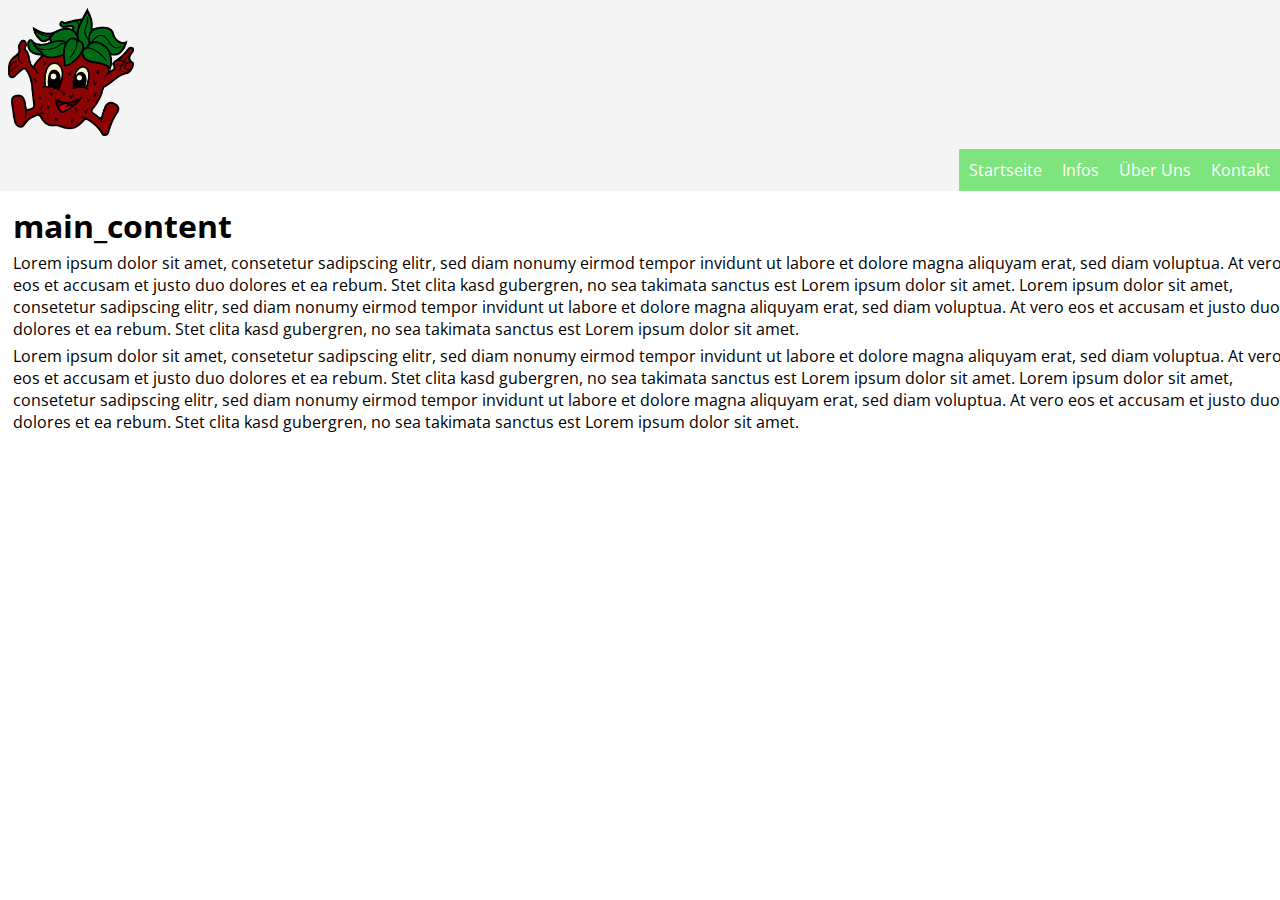
==== index.html @ 62ac8067 "Einfache Navigation" ====
<!doctype html>
<html lang="de">
	<head>
		<meta charset="utf-8">
		<meta name="viewport" content="width=device-width, initial-scale=1.0">
		<title>Navigations Beispiel</title>
		<link rel="stylesheet" href="navigation.css">
	</head>

<body>
	<header id="nav-menue">
		<a href="#" id="logo"><img src="images/logo.png"></a>
		<nav id="nav_toggle" role="navigation">
			<ul>
			   <li><a href="#">Startseite</a></li>
			   <li><a href="#">Infos</a></li>
			   <li><a href="#">Über Uns</a></li>
			   <li><a href="#">Kontakt</a></li>
			</ul>
		</nav>
		<a class="menue-button menue-button-close" 
		   href="#nav-menue-zu">menu_toggle</a>
		<a class="menue-button menue-button-open" 
		   href="#nav-menue">menu_toggle</a>
	</header>
	<section>
		<h1>main_content</h1>
		<p>
			Lorem ipsum dolor sit amet, consetetur sadipscing elitr, sed 
			diam nonumy eirmod tempor invidunt ut labore et dolore magna aliquyam 
			erat, sed diam voluptua. At vero eos et accusam et justo duo 
			dolores et ea rebum. Stet clita kasd gubergren, no sea takimata 
			sanctus est Lorem ipsum dolor sit amet. Lorem ipsum dolor sit amet, 
			consetetur sadipscing elitr, sed diam nonumy eirmod tempor invidunt 
			ut labore et dolore magna aliquyam erat, sed diam voluptua. At vero 
			eos et accusam et justo duo dolores et ea rebum. Stet clita kasd 
			gubergren, no sea takimata sanctus est Lorem ipsum dolor sit amet.
		</p>
		<p>
			Lorem ipsum dolor sit amet, consetetur sadipscing elitr, sed diam 
			nonumy eirmod tempor invidunt ut labore et dolore magna aliquyam 
			erat, sed diam voluptua. At vero eos et accusam et justo duo 
			dolores et ea rebum. Stet clita kasd gubergren, no sea takimata 
			sanctus est Lorem ipsum dolor sit amet. Lorem ipsum dolor sit amet, 
			consetetur sadipscing elitr, sed diam nonumy eirmod tempor invidunt 
			ut labore et dolore magna aliquyam erat, sed diam voluptua. At 
			vero eos et accusam et justo duo dolores et ea rebum. Stet clita 
			kasd gubergren, no sea takimata sanctus est Lorem ipsum dolor sit 
			amet.
		</p>
	</section>	
</body>

</html>
---- navigation.css ----
@import url('http://fonts.googleapis.com/css?family=Open+Sans');

* {
	margin: 0;
	padding: 0;
	font-family: 'Open Sans', sans-serif;
	list-style:none;
	text-decoration:none;
}

header {
	background-color:#929292;
	background-color: #F4F4F4;
	width: 100%;
	float: left;
}

#logo {
	color: white;
	background-color: #F4F4F4;		
	display: block;
	padding: 0.5em;
	text-decoration: none;
	float: left;
}

#logo {
	width: auto;
}

#nav_toggle a {
	display: block;
	height: 100%;
	width: 100%;
	padding: 10px;
	text-decoration: none;
	color: white;
	background-color: #7EE57E;
}
	
.menue-button {
	display: none;
}
		
#nav_toggle {
	float:right;
}

#nav_toggle li {
	list-style: none;
	float: left;
	display: inline-block;
}

#nav_toggle a:hover {
	color: black;
	background: #58A058;
}
	
	
@media only screen and (max-width:600px) {
	.menue-button {
		display: block;
	}
	
	.menue-button {
		background-color: #7EE57E;
		display: block;
		position: absolute;
		right: 0;
		top: 0;
		padding: 0.5em;
		color: white;
		cursor: pointer;
		text-decoration: none;
	}
	
	#logo {
		width: 100%;
	}
	
	#nav_toggle {
		float: left;
		width: 100%;
		display: none;
	}
	
	#nav_toggle li {
		width: 100%;
		margin:2px;
	}
	
	.menue-button:hover {
		color: black;
		background: #58A058;
	}
}


#nav-menue:target #nav_toggle {
	display: block;
}

#nav-menue:target .menue-button-open {
	display: none; 
}	

section {
	padding: 0.5em;
	float: left;
	width: 100%;
}



h1, p {
	margin: 5px;
}

img{
	width:10%;
}
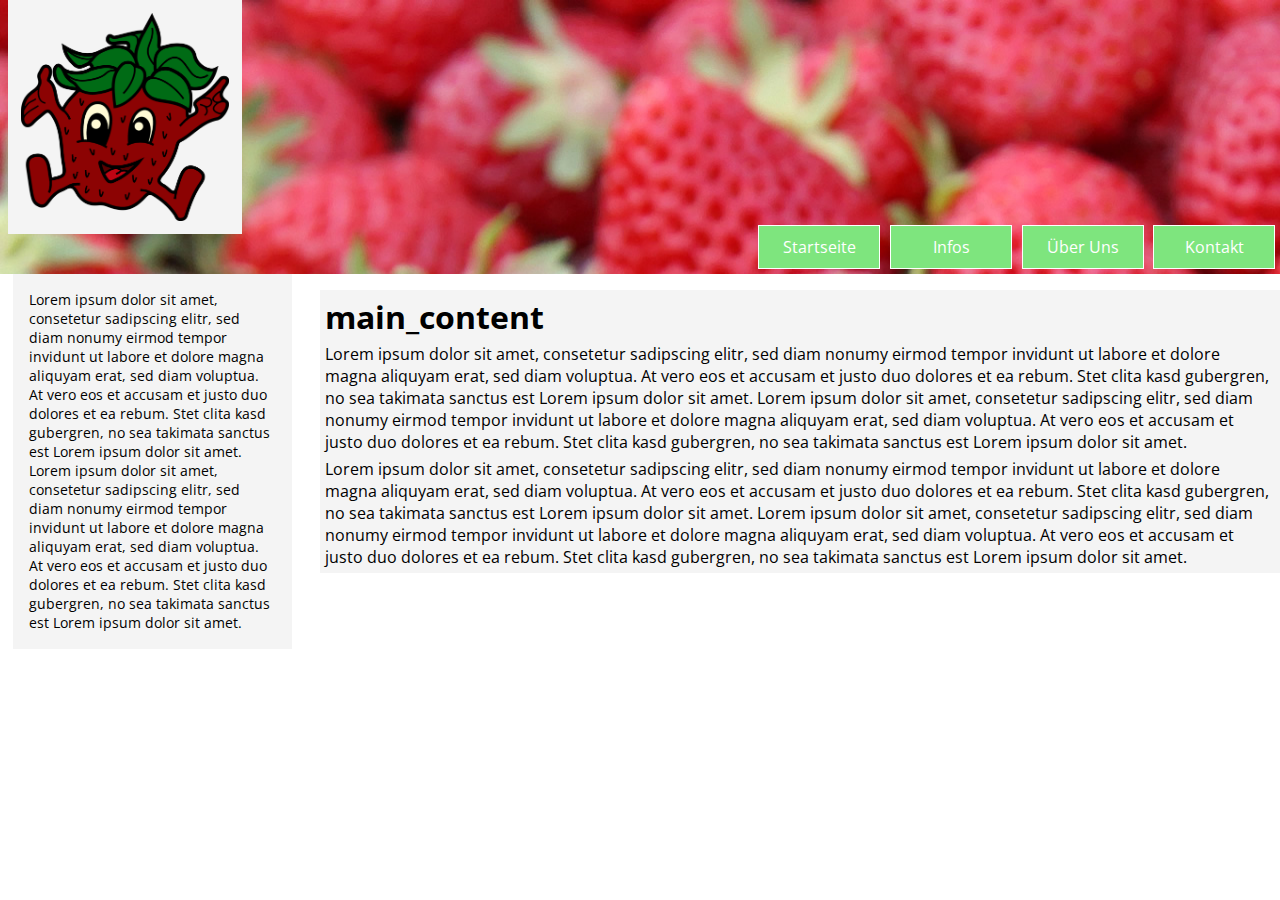
==== commit 50094e70: "Navigation mit Design" ====
--- a/index.html
+++ b/index.html
@@ -8,8 +8,9 @@
 	</head>
 
 <body>
+<div id="head_elements">
 	<header id="nav-menue">
-		<a href="#" id="logo"><img src="images/logo.png"></a>
+		<a href="#" id="logo"><img id="logo_img" src="images/logo.png"></a>
 		<nav id="nav_toggle" role="navigation">
 			<ul>
 			   <li><a href="#">Startseite</a></li>
@@ -19,11 +20,27 @@
 			</ul>
 		</nav>
 		<a class="menue-button menue-button-close" 
-		   href="#nav-menue-zu">menu_toggle</a>
+		   href="#nav-menue-zu">Menü</a>
 		<a class="menue-button menue-button-open" 
-		   href="#nav-menue">menu_toggle</a>
+		   href="#nav-menue">Menü</a>
 	</header>
-	<section>
+</div>
+	
+	<div id="sidebar">
+		<p>
+			Lorem ipsum dolor sit amet, consetetur sadipscing elitr, sed diam 
+			nonumy eirmod tempor invidunt ut labore et dolore magna aliquyam erat, 
+			sed diam voluptua. At vero eos et accusam et justo duo dolores et ea 
+			rebum. Stet clita kasd gubergren, no sea takimata sanctus est Lorem 
+			ipsum dolor sit amet. Lorem ipsum dolor sit amet, consetetur sadipscing 
+			elitr, sed diam nonumy eirmod tempor invidunt ut labore et dolore magna 
+			aliquyam erat, sed diam voluptua. At vero eos et accusam et justo duo 
+			dolores et ea rebum. Stet clita kasd gubergren, no sea takimata sanctus 
+			est Lorem ipsum dolor sit amet.
+		</p>
+	</div>
+	
+	<div id="main_content">
 		<h1>main_content</h1>
 		<p>
 			Lorem ipsum dolor sit amet, consetetur sadipscing elitr, sed 
@@ -48,7 +65,14 @@
 			kasd gubergren, no sea takimata sanctus est Lorem ipsum dolor sit 
 			amet.
 		</p>
-	</section>	
+	</div>
+	
+	<footer>
+		<ul>
+			<li>
+			<li>
+		</ul>
+	</footer>
 </body>
 
 </html>--- a/navigation.css
+++ b/navigation.css
@@ -13,29 +13,51 @@
 	background-color: #F4F4F4;
 	width: 100%;
 	float: left;
+	background-image: url('images/Erdbeere_5.jpg');
+	background-repeat: no-repeat;
+}
+
+#head_elements{
+	max-height:250px;
+}
+
+#sidebar{
+	float:left;
+	width:20%;
+	padding: 0.8em;
+	font-size: 0.9em;
+	background-color: #F4F4F4;
+	height: 100%;
+	margin-left: 1%;
+}
+
+#main_content{
+	float:right;
+	width:75%;
+	background-color: #F4F4F4;
+	margin-top:1em;
+	height: 100%;
 }
 
 #logo {
-	color: white;
-	background-color: #F4F4F4;		
 	display: block;
-	padding: 0.5em;
-	text-decoration: none;
-	float: left;
-}
-
-#logo {
-	width: auto;
+	padding: 0.8em;
+	margin-left: 0.5em;
+	padding: 0;
+	max-height: 220px;
 }
 
 #nav_toggle a {
 	display: block;
 	height: 100%;
-	width: 100%;
+	width: 100px;
 	padding: 10px;
+	margin: 0.3em;
 	text-decoration: none;
+	text-align: center;
 	color: white;
 	background-color: #7EE57E;
+	border: 1px solid white;
 }
 	
 .menue-button {
@@ -44,6 +66,7 @@
 		
 #nav_toggle {
 	float:right;
+	
 }
 
 #nav_toggle li {
@@ -69,11 +92,23 @@
 		position: absolute;
 		right: 0;
 		top: 0;
-		padding: 0.5em;
+		padding: 0.8em;
 		color: white;
 		cursor: pointer;
 		text-decoration: none;
+		border: 1px solid white;
 	}
+	
+	#nav_toggle a {
+		display: block;
+		height: 100%;
+		width: 100%;
+		padding: 10px;
+		margin: 0.2em;
+		text-decoration: none;
+		color: white;
+		background-color: #7EE57E;
+}
 	
 	#logo {
 		width: 100%;
@@ -87,12 +122,19 @@
 	
 	#nav_toggle li {
 		width: 100%;
-		margin:2px;
 	}
 	
 	.menue-button:hover {
 		color: black;
 		background: #58A058;
+	}
+	
+	#sidebar{
+		display:none;
+	}
+	
+	#main_content{
+		width:100%;
 	}
 }
 
@@ -105,18 +147,16 @@
 	display: none; 
 }	
 
-section {
-	padding: 0.5em;
-	float: left;
-	width: 100%;
-}
-
-
-
 h1, p {
 	margin: 5px;
 }
 
-img{
-	width:10%;
+
+#logo_img{
+	width:20%;
+	background-color: #F4F4F4;
+	padding: 0.8em;
+	margin: 0;
+	max-height: 208px;
+	max-width: 208px;
 }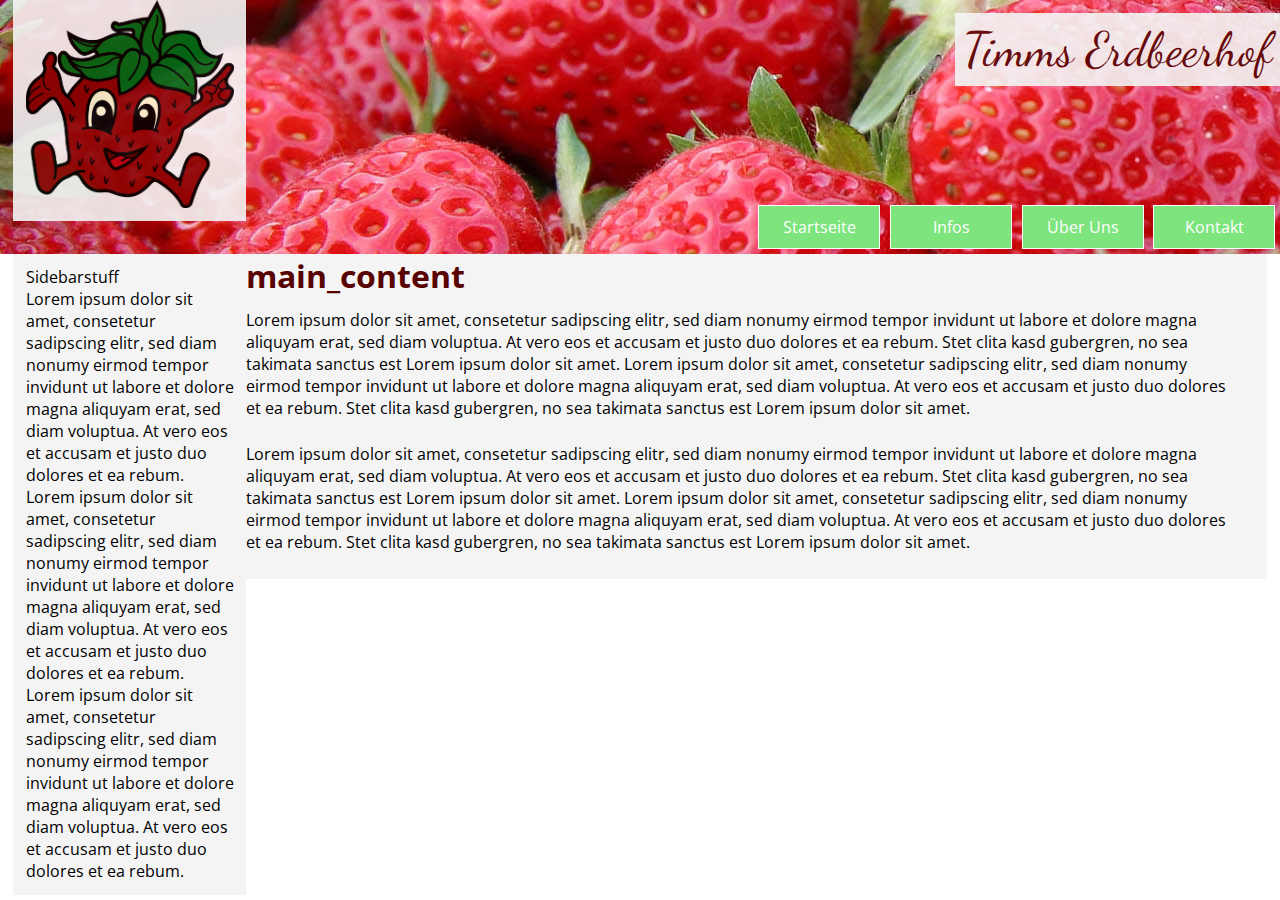
==== commit 5a19d3df: "Vorläufiges Design für Content" ====
--- a/index.html
+++ b/index.html
@@ -8,9 +8,10 @@
 	</head>
 
 <body>
-<div id="head_elements">
 	<header id="nav-menue">
+		<div id="headline"><p>Timms Erdbeerhof</p></div>
 		<a href="#" id="logo"><img id="logo_img" src="images/logo.png"></a>
+
 		<nav id="nav_toggle" role="navigation">
 			<ul>
 			   <li><a href="#">Startseite</a></li>
@@ -24,47 +25,56 @@
 		<a class="menue-button menue-button-open" 
 		   href="#nav-menue">Menü</a>
 	</header>
-</div>
 	
-	<div id="sidebar">
-		<p>
-			Lorem ipsum dolor sit amet, consetetur sadipscing elitr, sed diam 
-			nonumy eirmod tempor invidunt ut labore et dolore magna aliquyam erat, 
-			sed diam voluptua. At vero eos et accusam et justo duo dolores et ea 
-			rebum. Stet clita kasd gubergren, no sea takimata sanctus est Lorem 
-			ipsum dolor sit amet. Lorem ipsum dolor sit amet, consetetur sadipscing 
-			elitr, sed diam nonumy eirmod tempor invidunt ut labore et dolore magna 
-			aliquyam erat, sed diam voluptua. At vero eos et accusam et justo duo 
-			dolores et ea rebum. Stet clita kasd gubergren, no sea takimata sanctus 
-			est Lorem ipsum dolor sit amet.
-		</p>
-	</div>
-	
-	<div id="main_content">
-		<h1>main_content</h1>
-		<p>
-			Lorem ipsum dolor sit amet, consetetur sadipscing elitr, sed 
-			diam nonumy eirmod tempor invidunt ut labore et dolore magna aliquyam 
-			erat, sed diam voluptua. At vero eos et accusam et justo duo 
-			dolores et ea rebum. Stet clita kasd gubergren, no sea takimata 
-			sanctus est Lorem ipsum dolor sit amet. Lorem ipsum dolor sit amet, 
-			consetetur sadipscing elitr, sed diam nonumy eirmod tempor invidunt 
-			ut labore et dolore magna aliquyam erat, sed diam voluptua. At vero 
-			eos et accusam et justo duo dolores et ea rebum. Stet clita kasd 
-			gubergren, no sea takimata sanctus est Lorem ipsum dolor sit amet.
-		</p>
-		<p>
-			Lorem ipsum dolor sit amet, consetetur sadipscing elitr, sed diam 
-			nonumy eirmod tempor invidunt ut labore et dolore magna aliquyam 
-			erat, sed diam voluptua. At vero eos et accusam et justo duo 
-			dolores et ea rebum. Stet clita kasd gubergren, no sea takimata 
-			sanctus est Lorem ipsum dolor sit amet. Lorem ipsum dolor sit amet, 
-			consetetur sadipscing elitr, sed diam nonumy eirmod tempor invidunt 
-			ut labore et dolore magna aliquyam erat, sed diam voluptua. At 
-			vero eos et accusam et justo duo dolores et ea rebum. Stet clita 
-			kasd gubergren, no sea takimata sanctus est Lorem ipsum dolor sit 
-			amet.
-		</p>
+	<div id="main_container">
+		<div id="sidebar">
+			<p>Sidebarstuff</p>
+			<p>
+				Lorem ipsum dolor sit amet, consetetur sadipscing elitr, sed diam 
+				nonumy eirmod tempor invidunt ut labore et dolore magna aliquyam erat, 
+				sed diam voluptua. At vero eos et accusam et justo duo dolores et ea 
+				rebum.
+			</p>
+			<p>
+				Lorem ipsum dolor sit amet, consetetur sadipscing elitr, sed diam 
+				nonumy eirmod tempor invidunt ut labore et dolore magna aliquyam erat, 
+				sed diam voluptua. At vero eos et accusam et justo duo dolores et ea 
+				rebum.
+			</p>
+			<p>
+				Lorem ipsum dolor sit amet, consetetur sadipscing elitr, sed diam 
+				nonumy eirmod tempor invidunt ut labore et dolore magna aliquyam erat, 
+				sed diam voluptua. At vero eos et accusam et justo duo dolores et ea 
+				rebum.
+			</p>
+		</div>
+		
+		<div id="main_content">
+			<h1>main_content</h1>
+			<p>
+				Lorem ipsum dolor sit amet, consetetur sadipscing elitr, sed 
+				diam nonumy eirmod tempor invidunt ut labore et dolore magna aliquyam 
+				erat, sed diam voluptua. At vero eos et accusam et justo duo 
+				dolores et ea rebum. Stet clita kasd gubergren, no sea takimata 
+				sanctus est Lorem ipsum dolor sit amet. Lorem ipsum dolor sit amet, 
+				consetetur sadipscing elitr, sed diam nonumy eirmod tempor invidunt 
+				ut labore et dolore magna aliquyam erat, sed diam voluptua. At vero 
+				eos et accusam et justo duo dolores et ea rebum. Stet clita kasd 
+				gubergren, no sea takimata sanctus est Lorem ipsum dolor sit amet.
+			</p>
+			<p>
+				Lorem ipsum dolor sit amet, consetetur sadipscing elitr, sed diam 
+				nonumy eirmod tempor invidunt ut labore et dolore magna aliquyam 
+				erat, sed diam voluptua. At vero eos et accusam et justo duo 
+				dolores et ea rebum. Stet clita kasd gubergren, no sea takimata 
+				sanctus est Lorem ipsum dolor sit amet. Lorem ipsum dolor sit amet, 
+				consetetur sadipscing elitr, sed diam nonumy eirmod tempor invidunt 
+				ut labore et dolore magna aliquyam erat, sed diam voluptua. At 
+				vero eos et accusam et justo duo dolores et ea rebum. Stet clita 
+				kasd gubergren, no sea takimata sanctus est Lorem ipsum dolor sit 
+				amet.
+			</p>
+		</div>
 	</div>
 	
 	<footer>
--- a/navigation.css
+++ b/navigation.css
@@ -1,4 +1,5 @@
 @import url('http://fonts.googleapis.com/css?family=Open+Sans');
+@import url(https://fonts.googleapis.com/css?family=Dancing+Script);
 
 * {
 	margin: 0;
@@ -17,34 +18,64 @@
 	background-repeat: no-repeat;
 }
 
-#head_elements{
-	max-height:250px;
+h1{
+	color: #590202;
+}
+
+#headline{
+	background-color:white;
+	margin-top: 1%;
+	margin-left: 1%;
+	width: auto;
+	padding: 0.5em;
+	background-color: #F4F4F4;
+	float:right;
+	opacity: 0.9;
+
+}
+
+#headline p{
+	font-family: 'Dancing Script', cursive;
+	font-size: 3em;
+	color: #590202;
+}
+
+#logo_img{
+	width:20%;
+	background-color: #F4F4F4;
+	padding: 0.8em;
+	padding-top:0;
+	max-height: 208px;
+	max-width: 208px;
+}
+
+#logo {
+	display: block;
+	max-height: 200px;
+	margin-left: 1%;
+	opacity: 0.9;
 }
 
 #sidebar{
 	float:left;
 	width:20%;
+	max-width:208px;
+	margin-left: 1%;
 	padding: 0.8em;
-	font-size: 0.9em;
+	
 	background-color: #F4F4F4;
-	height: 100%;
-	margin-left: 1%;
 }
 
 #main_content{
-	float:right;
-	width:75%;
+
+	margin-left: 1%;
+	margin-right: 1%;
+	padding:1%;
 	background-color: #F4F4F4;
-	margin-top:1em;
-	height: 100%;
 }
 
-#logo {
-	display: block;
-	padding: 0.8em;
-	margin-left: 0.5em;
-	padding: 0;
-	max-height: 220px;
+#main_content p{
+	padding:1%;
 }
 
 #nav_toggle a {
@@ -89,9 +120,10 @@
 	.menue-button {
 		background-color: #7EE57E;
 		display: block;
-		position: absolute;
+		position:absolute;
 		right: 0;
 		top: 0;
+		margin-top:18%;
 		padding: 0.8em;
 		color: white;
 		cursor: pointer;
@@ -145,18 +177,4 @@
 
 #nav-menue:target .menue-button-open {
 	display: none; 
-}	
-
-h1, p {
-	margin: 5px;
-}
-
-
-#logo_img{
-	width:20%;
-	background-color: #F4F4F4;
-	padding: 0.8em;
-	margin: 0;
-	max-height: 208px;
-	max-width: 208px;
-}+}	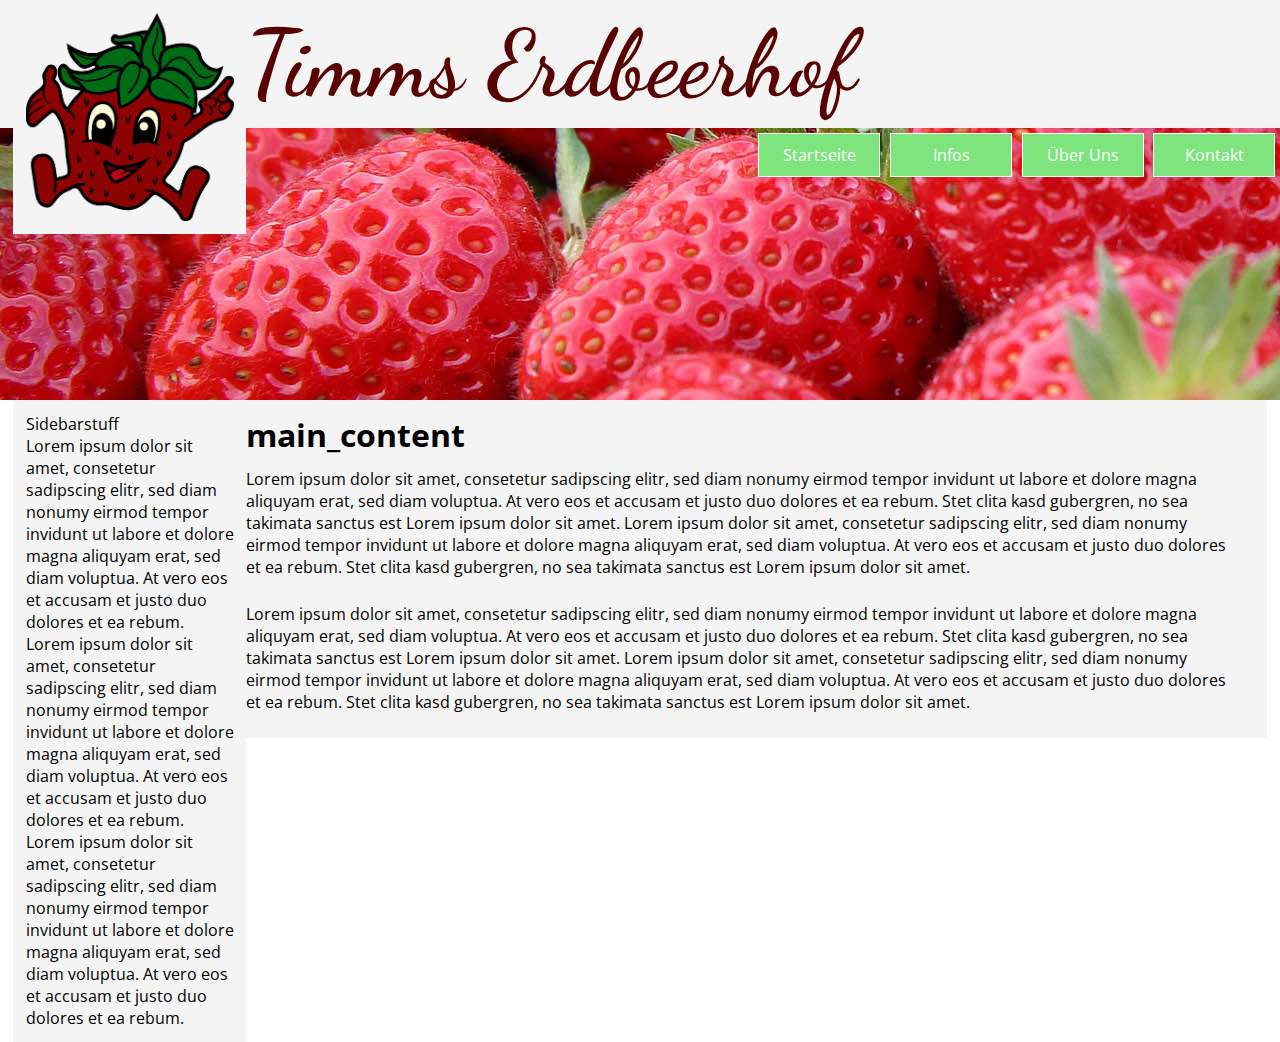
==== commit d2b02870: "Website State 3" ====
--- a/index.html
+++ b/index.html
@@ -8,10 +8,11 @@
 	</head>
 
 <body>
+
 	<header id="nav-menue">
+		<a href="#" id="logo"><img id="logo_img" src="images/logo.png"></a>
 		<div id="headline"><p>Timms Erdbeerhof</p></div>
-		<a href="#" id="logo"><img id="logo_img" src="images/logo.png"></a>
-
+		<div id="headline_small"><p>Timms Erdbeerhof</p></div>
 		<nav id="nav_toggle" role="navigation">
 			<ul>
 			   <li><a href="#">Startseite</a></li>
--- a/navigation.css
+++ b/navigation.css
@@ -13,47 +13,48 @@
 	background-color:#929292;
 	background-color: #F4F4F4;
 	width: 100%;
-	float: left;
+	min-height: 400px;
+
 	background-image: url('images/Erdbeere_5.jpg');
 	background-repeat: no-repeat;
 }
 
-h1{
-	color: #590202;
-}
-
 #headline{
 	background-color:white;
-	margin-top: 1%;
-	margin-left: 1%;
+	margin: 0 0 0 0;
 	width: auto;
 	padding: 0.5em;
 	background-color: #F4F4F4;
-	float:right;
-	opacity: 0.9;
-
+	opacity: 1;
+
+}
+
+#headline_small{
+	display:none;
 }
 
 #headline p{
 	font-family: 'Dancing Script', cursive;
-	font-size: 3em;
+	font-size: 70pt;
+	font-weight: 600;
 	color: #590202;
+	margin: 0;
 }
 
 #logo_img{
 	width:20%;
 	background-color: #F4F4F4;
 	padding: 0.8em;
-	padding-top:0;
 	max-height: 208px;
 	max-width: 208px;
+	float:left;
 }
 
 #logo {
 	display: block;
 	max-height: 200px;
 	margin-left: 1%;
-	opacity: 0.9;
+	opacity: 1;
 }
 
 #sidebar{
@@ -62,12 +63,11 @@
 	max-width:208px;
 	margin-left: 1%;
 	padding: 0.8em;
-	
+
 	background-color: #F4F4F4;
 }
 
 #main_content{
-
 	margin-left: 1%;
 	margin-right: 1%;
 	padding:1%;
@@ -90,13 +90,17 @@
 	background-color: #7EE57E;
 	border: 1px solid white;
 }
-	
+
 .menue-button {
 	display: none;
 }
-		
+
 #nav_toggle {
 	float:right;
+	display:block;
+	vertical-align: bottom;
+	margin-bottom:0;
+
 	
 }
 
@@ -110,27 +114,26 @@
 	color: black;
 	background: #58A058;
 }
-	
-	
+
+
 @media only screen and (max-width:600px) {
 	.menue-button {
 		display: block;
 	}
-	
+
 	.menue-button {
 		background-color: #7EE57E;
 		display: block;
 		position:absolute;
 		right: 0;
 		top: 0;
-		margin-top:18%;
 		padding: 0.8em;
 		color: white;
 		cursor: pointer;
 		text-decoration: none;
 		border: 1px solid white;
 	}
-	
+
 	#nav_toggle a {
 		display: block;
 		height: 100%;
@@ -142,29 +145,51 @@
 		background-color: #7EE57E;
 }
 	
+	#headline{
+		display:none;
+	}
+	
+	#headline_small{
+		display:block;
+		background-color:white;
+		margin: 0 0 0 0;
+		width: auto;
+		padding: 0.5em;
+		background-color: #F4F4F4;
+		opacity: 1;	
+	}
+	
+	#headline_small p{
+		font-family: 'Dancing Script', cursive;
+		font-size: 36pt;
+		font-weight: 600;
+		color: #590202;
+		margin: 0;
+	}
+
 	#logo {
 		width: 100%;
 	}
-	
+
 	#nav_toggle {
 		float: left;
 		width: 100%;
 		display: none;
 	}
-	
+
 	#nav_toggle li {
 		width: 100%;
 	}
-	
+
 	.menue-button:hover {
 		color: black;
 		background: #58A058;
 	}
-	
+
 	#sidebar{
 		display:none;
 	}
-	
+
 	#main_content{
 		width:100%;
 	}
@@ -176,5 +201,5 @@
 }
 
 #nav-menue:target .menue-button-open {
-	display: none; 
-}	+	display: none;
+}
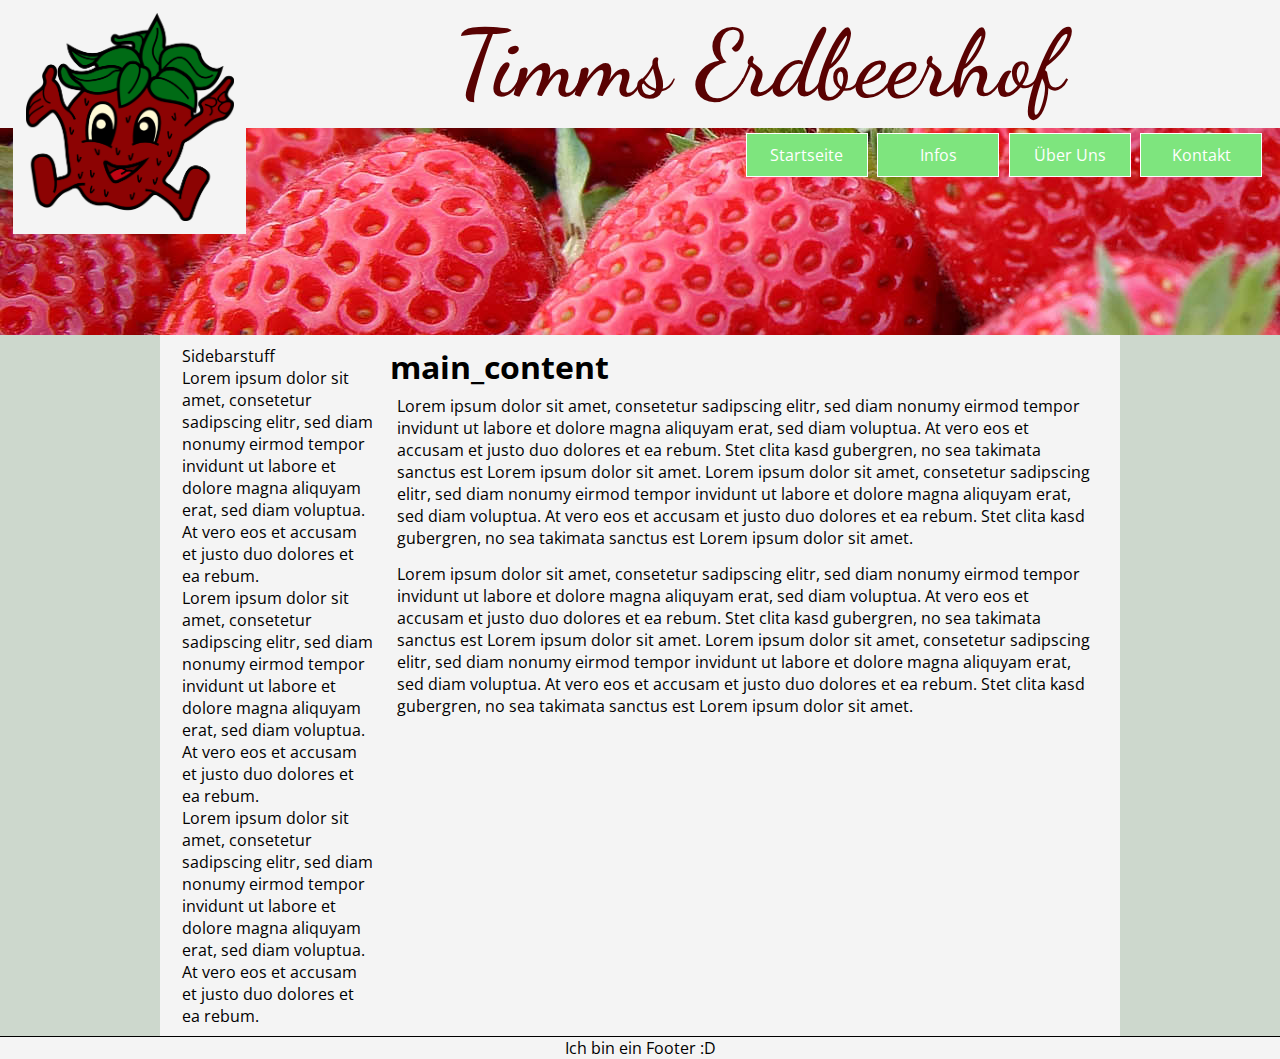
==== commit 3e87d271: "Website mit finalem Header und finaler Navigation" ====
--- a/index.html
+++ b/index.html
@@ -27,7 +27,7 @@
 		   href="#nav-menue">Menü</a>
 	</header>
 	
-	<div id="main_container">
+	<div id="main">
 		<div id="sidebar">
 			<p>Sidebarstuff</p>
 			<p>
@@ -76,14 +76,15 @@
 				amet.
 			</p>
 		</div>
+		
+		<div id="main_fill"></div>
+		
 	</div>
 	
 	<footer>
-		<ul>
-			<li>
-			<li>
-		</ul>
+		<p>Ich bin ein Footer :D</p>
 	</footer>
+
 </body>
 
 </html>--- a/navigation.css
+++ b/navigation.css
@@ -9,11 +9,18 @@
 	text-decoration:none;
 }
 
+html, body{
+	margin:0 auto;
+	padding: 0;
+	background-color:#CDD8CD;
+	height:100%;
+}
+
 header {
 	background-color:#929292;
 	background-color: #F4F4F4;
 	width: 100%;
-	min-height: 400px;
+	min-height: 335px;
 
 	background-image: url('images/Erdbeere_5.jpg');
 	background-repeat: no-repeat;
@@ -21,12 +28,10 @@
 
 #headline{
 	background-color:white;
-	margin: 0 0 0 0;
 	width: auto;
 	padding: 0.5em;
 	background-color: #F4F4F4;
-	opacity: 1;
-
+	min-height:100px;
 }
 
 #headline_small{
@@ -39,6 +44,8 @@
 	font-weight: 600;
 	color: #590202;
 	margin: 0;
+	width:100%;
+	text-align:center;
 }
 
 #logo_img{
@@ -48,30 +55,41 @@
 	max-height: 208px;
 	max-width: 208px;
 	float:left;
+	margin-left:1%;
 }
 
 #logo {
 	display: block;
 	max-height: 200px;
-	margin-left: 1%;
-	opacity: 1;
+}
+
+#main{
+	max-width:960px;
+	margin: 0 auto;
+	background-color: #F4F4F4;
+}
+
+#main_fill{
+	clear:both;
+	height:100%;
+	background-color: #F4F4F4;
 }
 
 #sidebar{
 	float:left;
 	width:20%;
 	max-width:208px;
-	margin-left: 1%;
-	padding: 0.8em;
-
+	margin-left: 0.8em;
+	padding:1%;
 	background-color: #F4F4F4;
 }
 
 #main_content{
-	margin-left: 1%;
 	margin-right: 1%;
-	padding:1%;
-	background-color: #F4F4F4;
+	margin-left:23%;
+	padding: 1%;
+	background-color: #F4F4F4;
+	width:auto;
 }
 
 #main_content p{
@@ -100,8 +118,7 @@
 	display:block;
 	vertical-align: bottom;
 	margin-bottom:0;
-
-	
+	margin-right: 1%;
 }
 
 #nav_toggle li {
@@ -113,6 +130,14 @@
 #nav_toggle a:hover {
 	color: black;
 	background: #58A058;
+}
+
+footer{
+	clear:both;
+	width:100%;
+	background-color: #F4F4F4;
+	border-top: 1px solid black;
+	text-align:center;
 }
 
 
@@ -126,12 +151,16 @@
 		display: block;
 		position:absolute;
 		right: 0;
-		top: 0;
 		padding: 0.8em;
 		color: white;
 		cursor: pointer;
 		text-decoration: none;
 		border: 1px solid white;
+	}
+	
+	#main_content{
+		width: 100%;
+		margin:0;
 	}
 
 	#nav_toggle a {
@@ -161,7 +190,7 @@
 	
 	#headline_small p{
 		font-family: 'Dancing Script', cursive;
-		font-size: 36pt;
+		font-size: 38pt;
 		font-weight: 600;
 		color: #590202;
 		margin: 0;
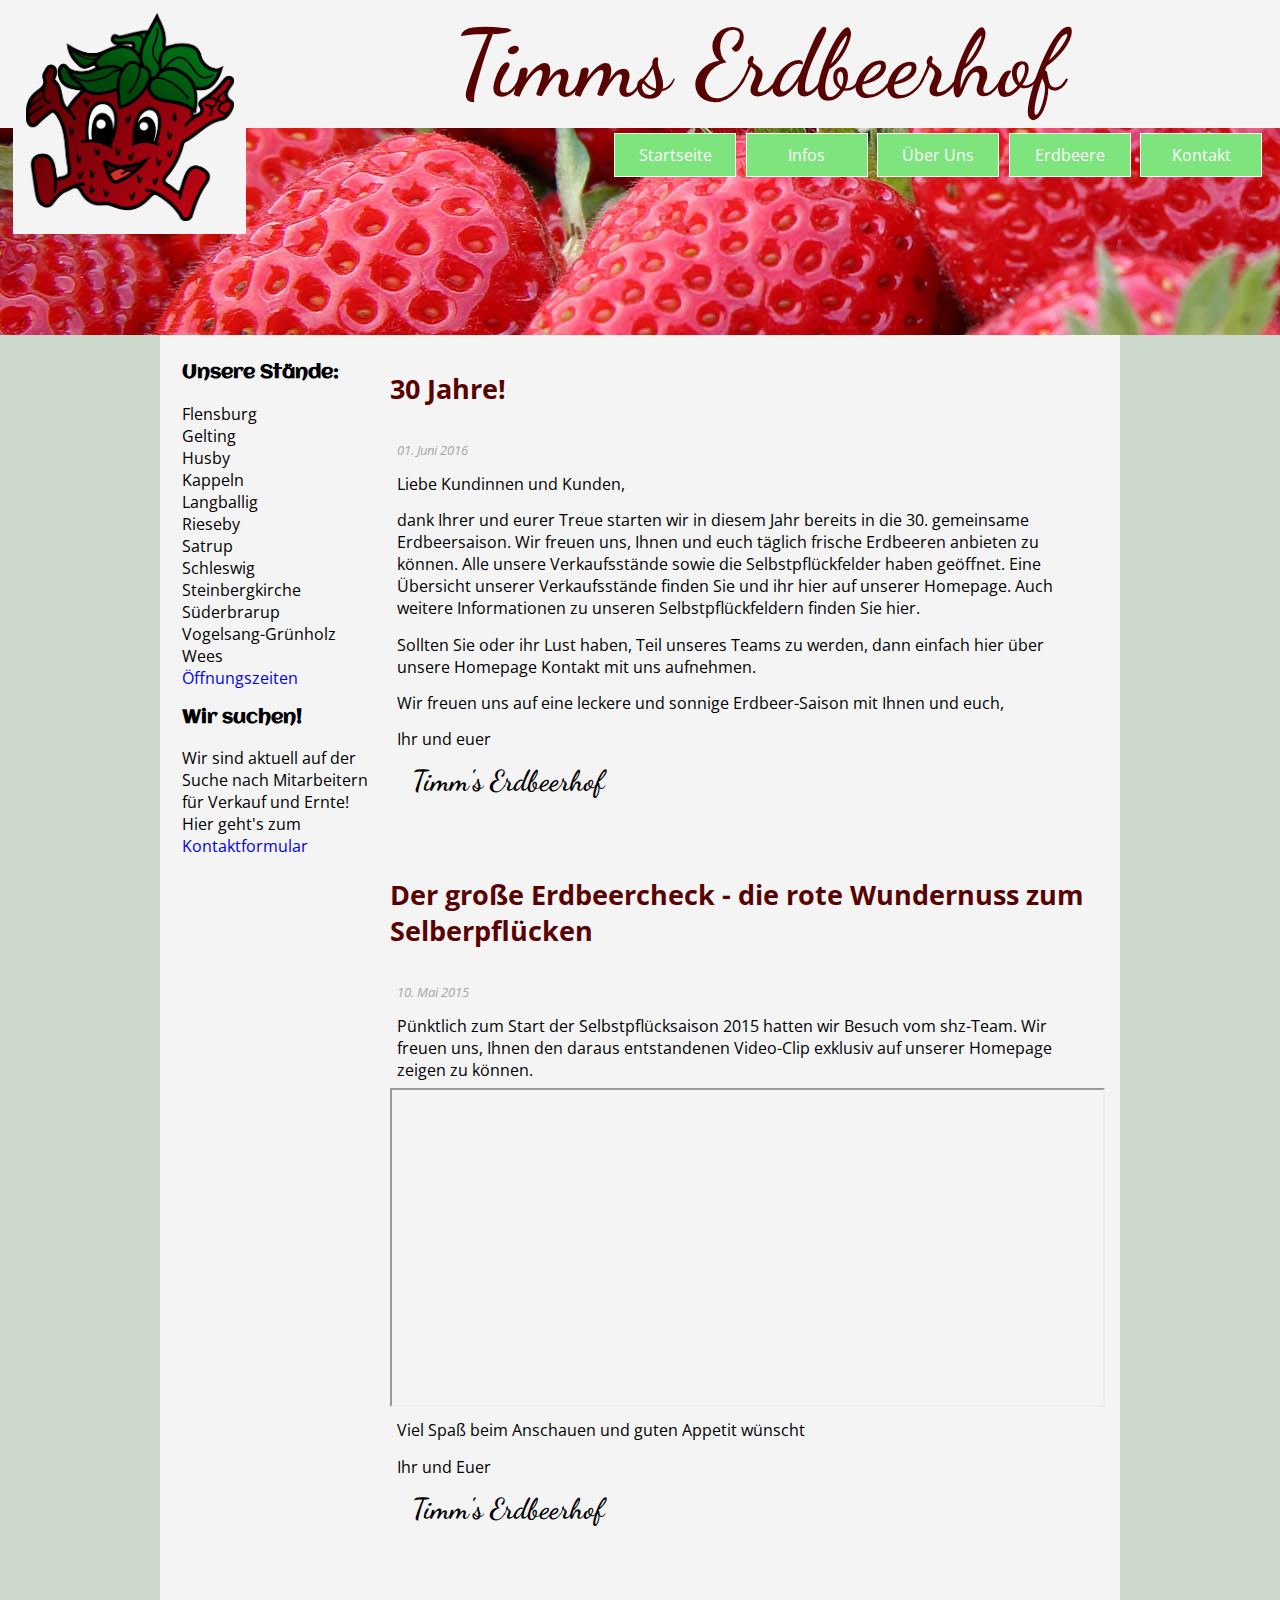
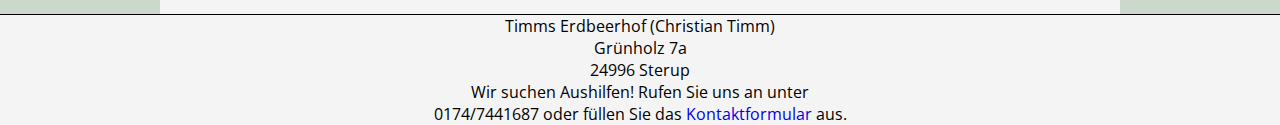
==== commit c3f3ad72: "Fertige Site mit allen Features" ====
--- a/index.html
+++ b/index.html
@@ -3,88 +3,132 @@
 	<head>
 		<meta charset="utf-8">
 		<meta name="viewport" content="width=device-width, initial-scale=1.0">
-		<title>Navigations Beispiel</title>
-		<link rel="stylesheet" href="navigation.css">
+		<title>Timms Erdbeerhof - Startseite</title>
+		<link rel="stylesheet" href="style.css">
 	</head>
 
 <body>
 
 	<header id="nav-menue">
-		<a href="#" id="logo"><img id="logo_img" src="images/logo.png"></a>
+		<div id="logo_container">
+			<a href="#" id="logo">
+				<img id="logo_img" src="images/logo.png">
+			</a>
+		</div>
 		<div id="headline"><p>Timms Erdbeerhof</p></div>
-		<div id="headline_small"><p>Timms Erdbeerhof</p></div>
 		<nav id="nav_toggle" role="navigation">
 			<ul>
-			   <li><a href="#">Startseite</a></li>
-			   <li><a href="#">Infos</a></li>
-			   <li><a href="#">Über Uns</a></li>
-			   <li><a href="#">Kontakt</a></li>
+				 <li><a href="index.html">Startseite</a></li>
+				 <li><a href="infos.html">Infos</a></li>
+				 <li><a href="ueberuns.html">Über Uns</a></li>
+				 <li><a href="erdbeere.html">Erdbeere</a></li>
+				 <li><a href="kontakt.html">Kontakt</a></li>
 			</ul>
 		</nav>
-		<a class="menue-button menue-button-close" 
+		<a class="menue-button menue-button-close"
 		   href="#nav-menue-zu">Menü</a>
-		<a class="menue-button menue-button-open" 
+		<a class="menue-button menue-button-open"
 		   href="#nav-menue">Menü</a>
 	</header>
-	
+
 	<div id="main">
 		<div id="sidebar">
-			<p>Sidebarstuff</p>
-			<p>
-				Lorem ipsum dolor sit amet, consetetur sadipscing elitr, sed diam 
-				nonumy eirmod tempor invidunt ut labore et dolore magna aliquyam erat, 
-				sed diam voluptua. At vero eos et accusam et justo duo dolores et ea 
-				rebum.
-			</p>
-			<p>
-				Lorem ipsum dolor sit amet, consetetur sadipscing elitr, sed diam 
-				nonumy eirmod tempor invidunt ut labore et dolore magna aliquyam erat, 
-				sed diam voluptua. At vero eos et accusam et justo duo dolores et ea 
-				rebum.
-			</p>
-			<p>
-				Lorem ipsum dolor sit amet, consetetur sadipscing elitr, sed diam 
-				nonumy eirmod tempor invidunt ut labore et dolore magna aliquyam erat, 
-				sed diam voluptua. At vero eos et accusam et justo duo dolores et ea 
-				rebum.
-			</p>
+			<div id="sidebar_stand">
+				<h3>Unsere Stände:</h3>
+
+					<ul>
+						<li>Flensburg</li>
+						<li>Gelting</li>
+						<li>Husby</li>
+						<li>Kappeln</li>
+						<li>Langballig</li>
+						<li>Rieseby</li>
+						<li>Satrup</li>
+						<li>Schleswig</li>
+						<li>Steinbergkirche</li>
+						<li>Süderbrarup</li>
+						<li>Vogelsang-Grünholz</li>
+						<li>Wees</li>
+					</ul>
+					<p class="zeit">
+					<a href="infos.html">Öffnungszeiten</a>
+					</p>
+			</div>
+				<div id="sidebar_suche">
+					<h3>Wir suchen!</h3>
+						<p>
+						Wir sind aktuell auf der Suche nach Mitarbeitern für Verkauf und Ernte! Hier geht's zum <a href="kontakt.html">Kontaktformular</a></li>
+						</p>
+				</div>
 		</div>
-		
+
 		<div id="main_content">
-			<h1>main_content</h1>
-			<p>
-				Lorem ipsum dolor sit amet, consetetur sadipscing elitr, sed 
-				diam nonumy eirmod tempor invidunt ut labore et dolore magna aliquyam 
-				erat, sed diam voluptua. At vero eos et accusam et justo duo 
-				dolores et ea rebum. Stet clita kasd gubergren, no sea takimata 
-				sanctus est Lorem ipsum dolor sit amet. Lorem ipsum dolor sit amet, 
-				consetetur sadipscing elitr, sed diam nonumy eirmod tempor invidunt 
-				ut labore et dolore magna aliquyam erat, sed diam voluptua. At vero 
-				eos et accusam et justo duo dolores et ea rebum. Stet clita kasd 
-				gubergren, no sea takimata sanctus est Lorem ipsum dolor sit amet.
-			</p>
-			<p>
-				Lorem ipsum dolor sit amet, consetetur sadipscing elitr, sed diam 
-				nonumy eirmod tempor invidunt ut labore et dolore magna aliquyam 
-				erat, sed diam voluptua. At vero eos et accusam et justo duo 
-				dolores et ea rebum. Stet clita kasd gubergren, no sea takimata 
-				sanctus est Lorem ipsum dolor sit amet. Lorem ipsum dolor sit amet, 
-				consetetur sadipscing elitr, sed diam nonumy eirmod tempor invidunt 
-				ut labore et dolore magna aliquyam erat, sed diam voluptua. At 
-				vero eos et accusam et justo duo dolores et ea rebum. Stet clita 
-				kasd gubergren, no sea takimata sanctus est Lorem ipsum dolor sit 
-				amet.
-			</p>
+				<h2>30 Jahre!</h2>
+					<p class="entry-date">01. Juni 2016</p>
+					<p>
+						Liebe Kundinnen und Kunden,
+					</p>
+					<p>
+						dank Ihrer und eurer Treue starten wir in diesem Jahr bereits in die 30. gemeinsame Erdbeersaison.
+						Wir freuen uns, Ihnen und euch täglich frische Erdbeeren anbieten zu können. Alle unsere Verkaufsstände sowie die Selbstpflückfelder haben geöffnet.
+						Eine Übersicht unserer Verkaufsstände finden Sie und ihr hier auf unserer Homepage. Auch weitere Informationen zu unseren Selbstpflückfeldern finden Sie hier.
+					</p>
+					<p>
+						Sollten Sie oder ihr Lust haben, Teil unseres Teams zu werden, dann einfach hier über unsere Homepage Kontakt mit uns aufnehmen.
+					</p>
+					<p>
+						Wir freuen uns auf eine leckere und sonnige Erdbeer-Saison mit Ihnen und euch,
+					</p>
+					<p>
+						Ihr und euer
+					</p>
+					<p class="unterschrift">
+						Timm's Erdbeerhof
+					</p>
+
+
+				<h2>Der große Erdbeercheck - die rote Wundernuss zum Selberpflücken</h2>
+		            <p class="entry-date">10. Mai 2015</p>
+		            <p>
+						Pünktlich zum Start der Selbstpflücksaison 2015 hatten wir Besuch vom shz-Team. Wir freuen uns, Ihnen den daraus entstandenen Video-Clip exklusiv auf unserer Homepage zeigen zu können.
+		            </p>
+					<center><iframe width="500" height="315"
+		            src="http://www.youtube.com/embed/VpUQ0UouxjA">
+		            </iframe></center>
+					<p>
+						Viel Spaß beim Anschauen und guten Appetit wünscht
+		            </p>
+					<p>
+						Ihr und Euer
+		            </p>
+		            <p class="unterschrift">Timm's Erdbeerhof</p>
+
+			<!--Ende-DIV-main_content-->
 		</div>
-		
 		<div id="main_fill"></div>
-		
 	</div>
-	
+
 	<footer>
-		<p>Ich bin ein Footer :D</p>
-	</footer>
+        <div id="impressum">
+
+        <ul>
+            <li>
+                Timms Erdbeerhof (Christian Timm)
+            </li>
+            <li>
+                Grünholz 7a
+            </li>
+            <li>
+                24996 Sterup
+            </li>
+        </ul>
+        </div>
+        <div id="impressum_2">
+        <p>Wir suchen Aushilfen! Rufen Sie uns an unter</p>
+        <p>0174/7441687 oder füllen Sie das <a href="kontakt.html">Kontaktformular</a> aus.</p>
+        </div>
+    </footer>
 
 </body>
 
-</html>+</html>
--- a/style.css
+++ b/style.css
@@ -0,0 +1,372 @@
+@import url('http://fonts.googleapis.com/css?family=Open+Sans');
+@import url(https://fonts.googleapis.com/css?family=Dancing+Script);
+@import url(https://fonts.googleapis.com/css?family=Aclonica);
+
+* {
+	margin: 0;
+	padding: 0;
+	font-family: 'Open Sans', sans-serif;
+	list-style:none;
+	text-decoration:none;
+}
+
+html, body{
+	margin:0 auto;
+	padding: 0;
+	background-color:#CDD8CD;
+	height:100%;
+}
+
+header {
+	background-color:#929292;
+	background-color: #F4F4F4;
+	width: 100%;
+	min-height: 335px;
+
+	background-image: url('images/Erdbeere_5.jpg');
+	background-repeat: no-repeat;
+}
+
+#headline{
+	background-color:white;
+	width: auto;
+	padding: 0.5em;
+	background-color: #F4F4F4;
+	min-height:100px;
+}
+
+#headline_small{
+	display:none;
+}
+
+#headline p{
+	font-family: 'Dancing Script', cursive;
+	font-size: 70pt;
+	font-weight: 600;
+	color: #590202;
+	margin: 0;
+	width:100%;
+	text-align:center;
+}
+
+#logo_img{
+	width:20%;
+	background-color: #F4F4F4;
+	padding: 0.8em;
+	max-height: 208px;
+	max-width: 208px;
+	float:left;
+	margin-left:1%;
+}
+
+#logo {
+	display: block;
+	max-height: 200px;
+}
+
+#main{
+	max-width:960px;
+	margin: 0 auto;
+	background-color: #F4F4F4;
+}
+
+#main_fill{
+	clear:both;
+	height:100%;
+	background-color: #F4F4F4;
+}
+
+#sidebar{
+	float:left;
+	width:20%;
+	max-width:208px;
+	margin-left: 0.8em;
+	padding:1%;
+	background-color: #F4F4F4;
+}
+
+#main_content{
+	margin-right: 1%;
+	margin-left:23%;
+	padding: 1%;
+	background-color: #F4F4F4;
+	width:auto;
+}
+
+#main_content p{
+	padding:1%;
+}
+
+#nav_toggle a {
+	display: block;
+	height: 100%;
+	width: 100px;
+	padding: 10px;
+	margin: 0.3em;
+	text-decoration: none;
+	text-align: center;
+	color: white;
+	background-color: #7EE57E;
+	border: 1px solid white;
+}
+
+.menue-button {
+	display: none;
+}
+
+#nav_toggle {
+	float:right;
+	display:block;
+	vertical-align: bottom;
+	margin-bottom:0;
+	margin-right: 1%;
+}
+
+#nav_toggle li {
+	list-style: none;
+	float: left;
+	display: inline-block;
+}
+
+#nav_toggle a:hover {
+	color: black;
+	background: #58A058;
+}
+
+footer{
+	clear:both;
+	width:100%;
+	background-color: #F4F4F4;
+	border-top: 1px solid black;
+	text-align:center;
+}
+
+
+@media only screen and (max-width:600px) {
+	.menue-button {
+		display: block;
+	}
+
+	.menue-button {
+		background-color: #7EE57E;
+		display: block;
+		position:absolute;
+		right: 0;
+		padding: 0.8em;
+		color: white;
+		cursor: pointer;
+		text-decoration: none;
+		border: 1px solid white;
+	}
+	
+	#main{
+		width:100%;
+	}
+	
+	#main_content{
+		width: 100%;
+		margin:0;
+	}
+
+	#nav_toggle a {
+		display: block;
+		height: 100%;
+		width: 100%;
+		padding: 10px;
+		margin: 0.2em;
+		text-decoration: none;
+		color: white;
+		background-color: #7EE57E;
+}
+	
+	#headline{
+		display:none;
+	}
+	
+	#headline_small{
+		display:block;
+		background-color:white;
+		margin: 0 0 0 0;
+		width: auto;
+		padding: 0.5em;
+		background-color: #F4F4F4;
+		opacity: 1;	
+	}
+	
+	#headline_small p{
+		font-family: 'Dancing Script', cursive;
+		font-size: 38pt;
+		font-weight: 600;
+		color: #590202;
+		margin: 0;
+	}
+
+	#logo {
+		width: 100%;
+	}
+
+	#nav_toggle {
+		float: left;
+		width: 100%;
+		display: none;
+	}
+
+	#nav_toggle li {
+		width: 100%;
+	}
+
+	.menue-button:hover {
+		color: black;
+		background: #58A058;
+	}
+
+	#sidebar{
+		display:none;
+	}
+
+	#main_content{
+		width:100%;
+	}
+}
+
+
+#nav-menue:target #nav_toggle {
+	display: block;
+}
+
+#nav-menue:target .menue-button-open {
+	display: none;
+}
+
+/*KONTAKTFORMULAR*/
+#formular_liste{
+	padding:1%;
+	width:70%;
+	margin: 0 auto;
+}
+.kontakt_label{
+	display:block;
+	font-weight:bold;
+	padding: 1%;
+	font-size:12pt;
+}
+.kontakt_input{
+	padding:1%;
+	font-size:14px;
+	width:75%;
+}
+.submit{
+	padding:1%;
+}
+#kontakt_bild{
+	width:35%;
+	margin: 0 auto;
+	float:right;
+}
+/*ENDE KONTAKTFORMULAR*/
+
+
+
+/*NEWS*/
+.page-wrapper { 
+	width: 95%; 
+	max-width: 1100px; 
+	margin: 0 auto 0 2em; 
+	position: relative; 
+	padding: 6em 0 10em; 
+}
+.inhalt {
+	width: 90%; 
+	float:left;
+}
+.unterschrift { 
+	font-family: 'Dancing Script', cursive; 
+	font-weight: 600; 
+	font-size: 1.8em; 
+	margin: 0 0 2.5em 0.5em; 
+}
+.time {
+	font-size: 110%; 
+	font-family: sans-serif; 
+	font-weight: 600;
+	margin: 0.5em 0 0 0;
+}
+h2 { 
+	color: #590202; 
+	font-size: 20pt; 
+	margin-top:1em;
+	margin-bottom:1em;
+}
+h3 { 
+	font-family: 'Aclonica', sans-serif; 
+	font-size: 14pt; 
+	margin-bottom:1em;
+	margin-top:1em;
+}
+.platzhalter {
+	font-size: 40pt; 
+}
+.entry-date { 
+	font-style: italic; 
+	font-size: 10pt; 
+	color: #a6a6a6 ; 
+	margin: 0; 
+	padding: 0;
+}
+iframe{
+	width:100%;
+}
+
+/*INFOS*/
+#feld_1{
+	width:33%;
+	height:auto;
+	float:right
+}
+input.info_erweitern {
+  display:inline-block;
+  margin:0px;
+  padding:0px;
+}
+.anzeigen {
+  background-color:white;
+  padding:15px 30px;
+  margin:10px 0px 0px;
+  display:none;
+}
+input.info_erweitern:checked + .anzeigen {
+  display:block;
+}
+#stand_1{
+	width:60%;
+	height:auto;
+	text-align:center;
+	display:block;
+	margin:auto;
+	padding:1%;
+}
+
+/*UEBERUNS*/
+#ueber_uns_1{
+	float:right;
+	width:40%;
+	height:auto;
+}
+#erdbeere_2{
+	width:40%;
+	display:block;
+	margin-left:auto;
+	margin-right:auto;
+}
+#erdbeere_7{
+	width:20%;
+	height:auto;
+	float:left;
+	margin:2%;
+}
+#erdbeere_6{
+	width:30%;
+	height:auto;
+	float:right;
+	margin:2%;
+}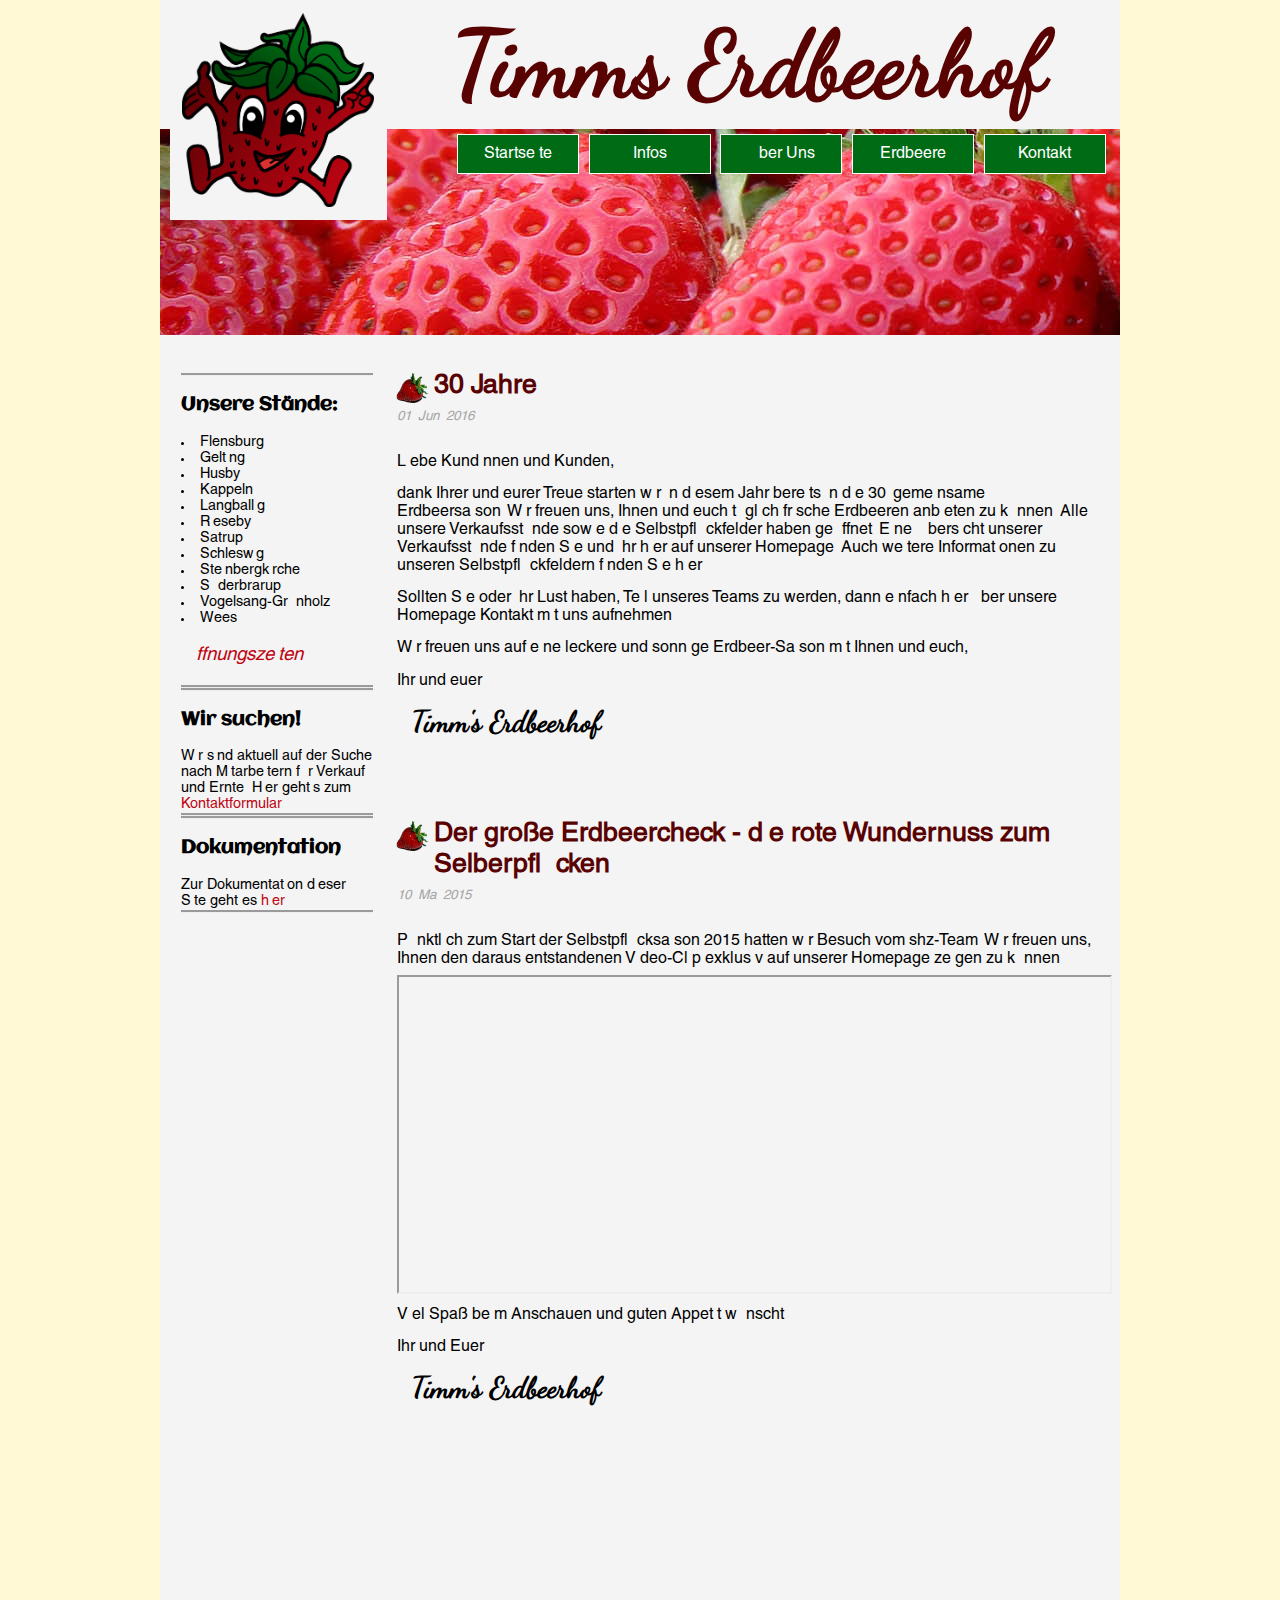
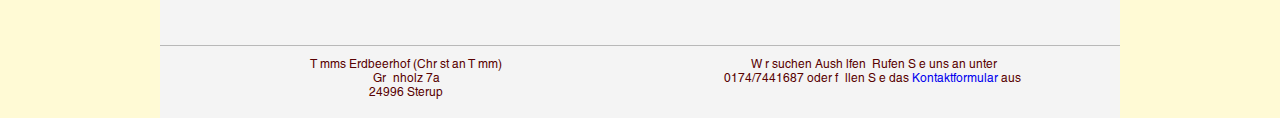
==== commit 4211e299: "Finale Version" ====
--- a/index.html
+++ b/index.html
@@ -54,16 +54,22 @@
 					<a href="infos.html">Öffnungszeiten</a>
 					</p>
 			</div>
-				<div id="sidebar_suche">
-					<h3>Wir suchen!</h3>
-						<p>
-						Wir sind aktuell auf der Suche nach Mitarbeitern für Verkauf und Ernte! Hier geht's zum <a href="kontakt.html">Kontaktformular</a></li>
-						</p>
-				</div>
+			<div id="sidebar_suche">
+			<h3>Wir suchen!</h3>
+				<p>
+				Wir sind aktuell auf der Suche nach Mitarbeitern für Verkauf und Ernte! Hier geht's zum <a href="kontakt.html">Kontaktformular</a></li>
+				</p>
+			</div>
+			<div id="sidebar_doku">
+			<h3>Dokumentation</h3>
+				<p>
+				Zur Dokumentation dieser Site geht es <a href="doku.html">hier</a>.</li>
+				</p>
+			</div>
 		</div>
 
 		<div id="main_content">
-				<h2>30 Jahre!</h2>
+				<h2 class="news"><img src="images/Erdbeere_1_icon.png">30 Jahre!</h2>
 					<p class="entry-date">01. Juni 2016</p>
 					<p>
 						Liebe Kundinnen und Kunden,
@@ -86,22 +92,21 @@
 						Timm's Erdbeerhof
 					</p>
 
-
-				<h2>Der große Erdbeercheck - die rote Wundernuss zum Selberpflücken</h2>
-		            <p class="entry-date">10. Mai 2015</p>
-		            <p>
+				<h2 class="news"><img src="images/Erdbeere_1_icon.png">Der große Erdbeercheck - die rote Wundernuss zum Selberpflücken</h2>
+		      <p class="entry-date">10. Mai 2015</p>
+		      <p>
 						Pünktlich zum Start der Selbstpflücksaison 2015 hatten wir Besuch vom shz-Team. Wir freuen uns, Ihnen den daraus entstandenen Video-Clip exklusiv auf unserer Homepage zeigen zu können.
-		            </p>
+		      </p>
 					<center><iframe width="500" height="315"
-		            src="http://www.youtube.com/embed/VpUQ0UouxjA">
-		            </iframe></center>
+		      src="http://www.youtube.com/embed/VpUQ0UouxjA">
+		      </iframe></center>
 					<p>
 						Viel Spaß beim Anschauen und guten Appetit wünscht
-		            </p>
+		      </p>
 					<p>
 						Ihr und Euer
-		            </p>
-		            <p class="unterschrift">Timm's Erdbeerhof</p>
+		      </p>
+		      <p class="unterschrift">Timm's Erdbeerhof</p>
 
 			<!--Ende-DIV-main_content-->
 		</div>
--- a/style.css
+++ b/style.css
@@ -1,21 +1,33 @@
-@import url('http://fonts.googleapis.com/css?family=Open+Sans');
-@import url(https://fonts.googleapis.com/css?family=Dancing+Script);
-@import url(https://fonts.googleapis.com/css?family=Aclonica);
+@font-face{
+    font-family: 'Dancing Script';
+    src: url('fonts/Dancing_Script_regular.ttf') format('truetype');
+}
+@font-face{
+    font-family: 'Aclonica';
+    src: url('fonts/Aclonica_regular.ttf') format('truetype');
+}
+@font-face{
+    font-family: 'Helvetica';
+    src: url('fonts/Helvetica.otf') format('truetype');
+}
+
 
 * {
 	margin: 0;
 	padding: 0;
-	font-family: 'Open Sans', sans-serif;
-	list-style:none;
+	font-family: 'Helvetica', sans-serif;
 	text-decoration:none;
+	list-style-position: inside;
 }
 
 html, body{
 	margin:0 auto;
 	padding: 0;
-	background-color:#CDD8CD;
+	background-color:#fffad5;
 	height:100%;
-}
+	max-width:960px;
+}
+
 
 header {
 	background-color:#929292;
@@ -25,6 +37,30 @@
 
 	background-image: url('images/Erdbeere_5.jpg');
 	background-repeat: no-repeat;
+}
+
+footer{
+    clear:both;
+    max-width:960px;
+    min-height:4em;
+    background-color: #F4F4F4;
+    border-top: 1px solid #B8B8B8;
+
+    padding: 1em;
+    text-align:center;
+    font-size:9pt;
+    color:#590202;
+}
+#impressum{
+    float:left;
+    width:50%;
+}
+#impressum_2{
+    float:right;
+    width:50%;
+}
+#impressum li{
+    list-style:none;
 }
 
 #headline{
@@ -33,10 +69,6 @@
 	padding: 0.5em;
 	background-color: #F4F4F4;
 	min-height:100px;
-}
-
-#headline_small{
-	display:none;
 }
 
 #headline p{
@@ -65,23 +97,14 @@
 }
 
 #main{
-	max-width:960px;
 	margin: 0 auto;
 	background-color: #F4F4F4;
+  padding-bottom: 150px;
 }
 
 #main_fill{
 	clear:both;
 	height:100%;
-	background-color: #F4F4F4;
-}
-
-#sidebar{
-	float:left;
-	width:20%;
-	max-width:208px;
-	margin-left: 0.8em;
-	padding:1%;
 	background-color: #F4F4F4;
 }
 
@@ -96,6 +119,43 @@
 #main_content p{
 	padding:1%;
 }
+
+.news img{
+  height: 35px;
+  width: auto;
+	float: left;
+	margin: 0;
+	padding: 0;
+}
+
+/* SIDEBAR */
+#sidebar {
+	float:left;
+	font-size: 0.9em;
+	width:20%;
+	max-width:208px;
+	margin-left: 0.8em;
+	margin-top: 2em;
+	padding:1%;
+	background-color: #F4F4F4;
+}
+
+#sidebar a {
+	color: #bf0413
+}
+
+#sidebar_stand, #sidebar_suche, #sidebar_doku {
+		border-top-style: groove;
+		border-bottom-style: groove;
+}
+
+.zeit{
+		font-style: italic;
+		font-size: 14pt;
+		color: #590202 ;
+		margin: 1em 0 1em 0;
+}
+/* ENDE SIDEBAR */
 
 #nav_toggle a {
 	display: block;
@@ -106,7 +166,7 @@
 	text-decoration: none;
 	text-align: center;
 	color: white;
-	background-color: #7EE57E;
+	background-color: #006b15;
 	border: 1px solid white;
 }
 
@@ -133,13 +193,6 @@
 	background: #58A058;
 }
 
-footer{
-	clear:both;
-	width:100%;
-	background-color: #F4F4F4;
-	border-top: 1px solid black;
-	text-align:center;
-}
 
 
 @media only screen and (max-width:600px) {
@@ -148,7 +201,7 @@
 	}
 
 	.menue-button {
-		background-color: #7EE57E;
+		background-color: #006b15;
 		display: block;
 		position:absolute;
 		right: 0;
@@ -158,11 +211,11 @@
 		text-decoration: none;
 		border: 1px solid white;
 	}
-	
+
 	#main{
 		width:100%;
 	}
-	
+
 	#main_content{
 		width: 100%;
 		margin:0;
@@ -176,24 +229,16 @@
 		margin: 0.2em;
 		text-decoration: none;
 		color: white;
-		background-color: #7EE57E;
-}
-	
+		background-color: #006b15;
+	}
+
 	#headline{
-		display:none;
-	}
-	
-	#headline_small{
 		display:block;
-		background-color:white;
 		margin: 0 0 0 0;
 		width: auto;
-		padding: 0.5em;
-		background-color: #F4F4F4;
-		opacity: 1;	
-	}
-	
-	#headline_small p{
+	}
+
+	#headline p{
 		font-family: 'Dancing Script', cursive;
 		font-size: 38pt;
 		font-weight: 600;
@@ -201,10 +246,6 @@
 		margin: 0;
 	}
 
-	#logo {
-		width: 100%;
-	}
-
 	#nav_toggle {
 		float: left;
 		width: 100%;
@@ -244,20 +285,24 @@
 	width:70%;
 	margin: 0 auto;
 }
+
 .kontakt_label{
 	display:block;
 	font-weight:bold;
 	padding: 1%;
 	font-size:12pt;
 }
+
 .kontakt_input{
 	padding:1%;
 	font-size:14px;
 	width:75%;
 }
+
 .submit{
 	padding:1%;
 }
+
 #kontakt_bild{
 	width:35%;
 	margin: 0 auto;
@@ -268,105 +313,122 @@
 
 
 /*NEWS*/
-.page-wrapper { 
-	width: 95%; 
-	max-width: 1100px; 
-	margin: 0 auto 0 2em; 
-	position: relative; 
-	padding: 6em 0 10em; 
-}
+.page-wrapper {
+	width: 95%;
+	max-width: 1100px;
+	margin: 0 auto 0 2em;
+	position: relative;
+	padding: 6em 0 10em;
+}
+
 .inhalt {
-	width: 90%; 
+	width: 90%;
 	float:left;
 }
-.unterschrift { 
-	font-family: 'Dancing Script', cursive; 
-	font-weight: 600; 
-	font-size: 1.8em; 
-	margin: 0 0 2.5em 0.5em; 
-}
+
+.unterschrift {
+	font-family: 'Dancing Script', cursive;
+	font-weight: 600;
+	font-size: 1.8em;
+	margin: 0 0 2.5em 0.5em;
+}
+
 .time {
-	font-size: 110%; 
-	font-family: sans-serif; 
+	font-size: 110%;
+	font-family: sans-serif;
 	font-weight: 600;
 	margin: 0.5em 0 0 0;
 }
-h2 { 
-	color: #590202; 
-	font-size: 20pt; 
+
+h2 {
+	color: #590202;
+	font-size: 20pt;
 	margin-top:1em;
-	margin-bottom:1em;
-}
-h3 { 
-	font-family: 'Aclonica', sans-serif; 
-	font-size: 14pt; 
+}
+
+h3 {
+	font-family: 'Aclonica', sans-serif;
+	font-size: 14pt;
 	margin-bottom:1em;
 	margin-top:1em;
 }
+
 .platzhalter {
-	font-size: 40pt; 
-}
-.entry-date { 
-	font-style: italic; 
-	font-size: 10pt; 
-	color: #a6a6a6 ; 
-	margin: 0; 
+	font-size: 40pt;
+}
+
+.entry-date {
+	font-style: italic;
+	font-size: 10pt;
+	color: #a6a6a6 ;
+	margin: 0;
 	padding: 0;
-}
+	margin-bottom:1em;
+}
+
 iframe{
 	width:100%;
+	margin: 0 0 0 1%;
 }
 
 /*INFOS*/
 #feld_1{
-	width:33%;
-	height:auto;
-	float:right
-}
+	width:55%;
+	height:auto;
+	float:right;
+	margin: 2% 0 2% 0;
+}
+
 input.info_erweitern {
   display:inline-block;
   margin:0px;
   padding:0px;
 }
+
 .anzeigen {
   background-color:white;
   padding:15px 30px;
   margin:10px 0px 0px;
   display:none;
 }
+
 input.info_erweitern:checked + .anzeigen {
   display:block;
 }
+
 #stand_1{
-	width:60%;
-	height:auto;
-	text-align:center;
-	display:block;
-	margin:auto;
-	padding:1%;
+	width:100%;
+	height:auto;
+	float: left;
+	margin: 2% 2% 2% 0;
 }
 
 /*UEBERUNS*/
 #ueber_uns_1{
 	float:right;
-	width:40%;
+	width:80%;
 	height:auto;
 }
 #erdbeere_2{
-	width:40%;
-	display:block;
-	margin-left:auto;
-	margin-right:auto;
+	width:65%;
+	height:auto;
+	float: right;
+	margin: 2% 0 0 0;
 }
 #erdbeere_7{
-	width:20%;
+	width:50%;
 	height:auto;
 	float:left;
-	margin:2%;
+	margin: 1% 1% 0 0.5%;
 }
 #erdbeere_6{
-	width:30%;
+	width:35%;
 	height:auto;
 	float:right;
 	margin:2%;
-}+}
+
+#farbpalette {
+  width: 100%;
+  height: auto;
+}
